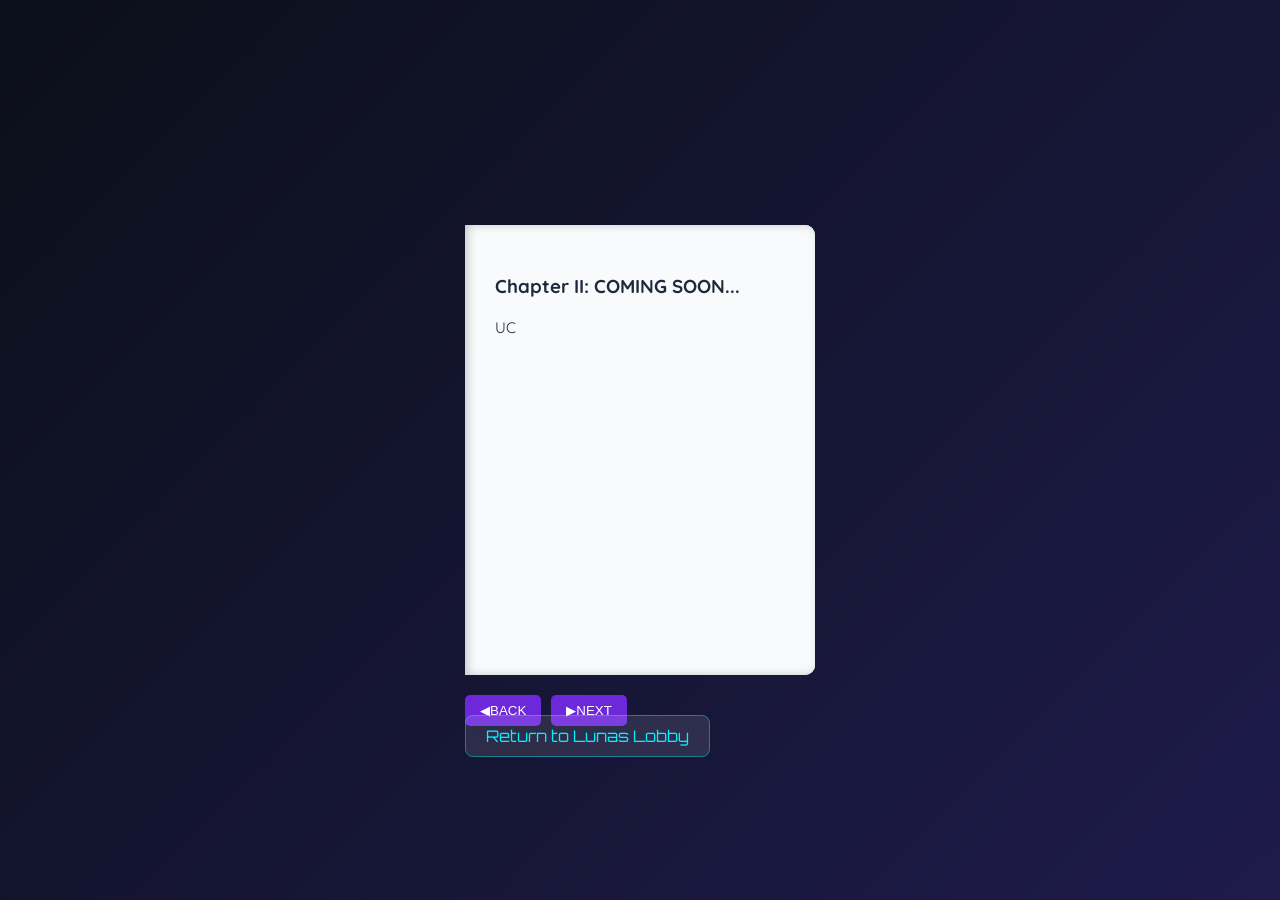
==== novel.html @ 4f5bc336 "Pending changes exported from your codespace" ====
<html>
    <head>
        <meta charset="UTF-8">
        <meta name="viewport" content="width=device-width,initial-scale=1.0">
        <title>  Novel </title>
        <link rel="preconnect" href="https://fonts.googleapis.com">
        <link rel="preconnect" href="https://gstatic.com" crossorigin>
        <link href="https://fonts.googleapis.com/css2?family=Orbitron:wght@700&family=Quicksand:wght@500;700&display=swap" rel="stylesheet">

        <style>
            body{
                background-color: #0b0f19;
                background-image: linear-gradient(135deg, #0b0f19 0%, #1e1b4b 100%);
                font-family: 'Quicksand', sans-serif;
                color: #f3f4f6;
                display: flex;
                flex-direction: column;
                align-items: center;
                justify-content: center;
                min-height: 100vh;
                margin: 0;
                overflow-x: hidden;
            }
            .back-btn{
                margin-top: 20px;
                padding: 10px 20px;
                background: rgba(255,255,255,0.1);
                color: #00f2fe;
                border: 1px solid rgba(0,242,254,0.4);
                border-radius: 8px;
                text-decoration:none;
                font-family: 'Orbitron',sans-serif;
                transition: 0.3s;
            }
            .back-btn:hover{
                background: rgba(0,242,254,0.2);
                box-shadow: 0 0 15px rgba(0,242,254,0.4);
            }
            .book-container{
                position: relative;
                width: 350px;
                height:450px;
                transition: transform 0.5s;
                perspective:1500px;
            } 
            .book{
                width: 100%;
                height: 100%;
                position: relative;
                transform-style: preserve-3d;
                transition: transform 0.5s;
            }
            .page{
                position: absolute;
                width: 100%;
                height:100%;
                top:0;
                left: 0;
                transform-origin: left center;
                transform-style: preserve-3d;
                transition: transform 0.8s cubic-bezier(0.25, 1, 0.5, 1);
                z-index: 1;
            }
            .front, .back{
                position: absolute;
                width: 100%;
                height:100%;
                backface-visibility: hidden;
                padding: 30px;
                box-sizing: border-box;
                border-radius: 0 10px 10px 0;
                box-shadow: inset 3px 0 10px rgba(0,0,0,0.2);
            }
            .front{
                background:#f8fafc;
                color: #1e293b;
               
            }
            .back{
                background:#f8fafc;
                color: #1e293b;
                transform: rotateY(180deg);
                border-radius: 10px 0 0 10px;}
            .cover-front{
                background: linear-gradient(135deg, #4c1d95, #1e1b4b);
                color: #00f2fe;
                border: 2px solid #00f2fe;
                display: flex;
                flex-direction: column;
                justify-content: center;
                align-items: center;
                text-align: center;
            }
            .cover-front h1{font-family: 'Orbitron', sans-serif;}
            .page.flipped{
                transform: rotateY(-180deg);
            }
            .index-list{
                list-style: none;
                padding: 0;
                margin-top: 30px;
            }
            .index-list li{
                margin: 15px 0;
                padding-bottom: 8px;
                border-bottom: 1px dashed #cbd5e1;
            }
            .index-list a{
                color: #6d28d9;
                text-decoration: none;
                font-weight: 700;
            }

            .index-list a:hover{
                color: #00f2fe;
            }
            .novel-text{
                line-height: 1.6;
                font-size: 0.95rem;
            }
            .btn-box{
                display: flex;
                gap: 10px;
                margin-top: 20px;
            }
            .action-btn{
                background: #6d28d9;
                color: white;
                border: none;
                padding: 8px 15px;
                border-radius: 5px;
                cursor: pointer;
            }
        </style>
    </head>
    
    <body>
        <div class="book-container">
            <div class="book" id="novelBook">
                

                <div class="page" id="p1">
                    <div class="front cover-front">
                        <h1> PARALLEL DREAMS</h1>
                        <p> Weekly Novel Series </p>
                        <p style="font-size:0.8rem; opacity:0.7;">
                            Click the book to enter the world</p>
        
                        </div>
                        <div class="back">
                            <h2 style="font-family: 'Orbitron'; color:#4c1d95;">
                                Table of chapters </h2>
                                <ul class="index-list">
                                    <li><a href="#" onclick="goToPage(2)"> Chapter I: Just A Dream</a></li>
                                    <li><a href="#" onclick="goToPage(3)"> Chapter II: Coming soon....</a></li>
                                </ul>


                        
                                </div>
                </div>

                <div class="page" id="p2">
                    <div class="front">
                        <h3> Chapter I: Just A Dream</h3>
                        <p class="novel-text"> It was just a dream.
                            Atleast thats what i though ...
                            I was hanging off from a cliff,holding on to the hand of an unknown boy. "Theia, hold on tight.
                            please dont leave me. Not this time!", I heard him whisper in a weak,trembling voice. I gazed
                            down. Below me was a dark abyss which seemed hungry,ready to devour anything that fell.
                            I tried to hold on to his hand, not because he told me to. But because of my survival instincts. 
                            But my hands couldnt defy gravity. Each second my fingers loosened, bit by bit.


                        </p>
                        </div>

                        <div class="back">
                            <p class="novel-text">  And then..
                            I fell. The distance between me and the unknown boy kept on increasing as continued being engulfed by the 
                            darkness below me. complete darkness, and it vomitted me back to the placewhere i belong - 'REALITY'
                            I woke up,gasping.</p>
                    </div>
            
            </div>
             <div class="page" id="p3">
                    <div class="front">
                        <h3> Chapter II: COMING SOON...</h3>
                        <p class="novel-text"> UC</p>
                        </div>

                        <div class="back">
                            <h3> The End </h3>
                            <p class="novel-text"> Thanks for reading</p>
                    </div>
            
            </div>
            </div><div>

            <div class="btn-box">
                <button class="action-btn" onclick="prevPage()">
                   ◀BACK  </button>
                 <button class="action-btn" onclick="nextPage()">
                    ▶NEXT </button>
                   </div>

         <a href="index.html" class="back-btn"> Return to Lunas Lobby</a>
         <script>
           let currentLoc=1;
           let maxLoc=4;
           
           const p1= document.getElementById("p1");
           const p2= document.getElementById("p2");
        
           const p3= document.getElementById("p3");
           const book= document.getElementById("novelBook");

           function openBook(){
            book.style.transform="translateX(50%)";
           }
           function closeBook(isAtStart){
            if(isAtStart){
                book.style.transform="translateX(0%)";
            }else{
                book.style.transform="translateX(100%)";
            }
           }
           function nextPage(){
            if(currentLoc<maxLoc){
                switch(currentLoc){
                    case 1:
                    openBook();
                    p1.classList.add("flipped");
                    p1.style.zIndex=1;
                    break;
                    case 2:
                    p2.classList.add("flipped");
                    p2.style.zIndex=2;
                    break;
                    case 3:
                    p3.classList.add("flipped");
                    closeBook(false);
                    break;
                }
                currentLoc++;
            }
           }



            function prevPage(){
            if(currentLoc>1){
                switch(currentLoc){
                    case 2:
                    closeBook(true);
                    p1.classList.remove("flipped");
                    p1.style.zIndex=3;
                    break;
                    case 3:
                    p2.classList.remove("flipped");
                    p2.style.zIndex=2;
                    break;
                    case 4:
                    openBook()
                    p3.classList.remove("flipped");
                    p3.style.zIndex=1;
                    break;
                }
                currentLoc--;
            }
           }

           function goToPage(pageIndex){
            event.preventDefault();
            while(currentLoc<pageIndex){
                nextPage();
            }
            while(currentLoc>pageIndex){
                prevPage();
            }

           }
           p1.addEventListener("click", function(e){
            if(currentLoc===1)nextPage();
           });

           
            </script>



        </body>
        </html>
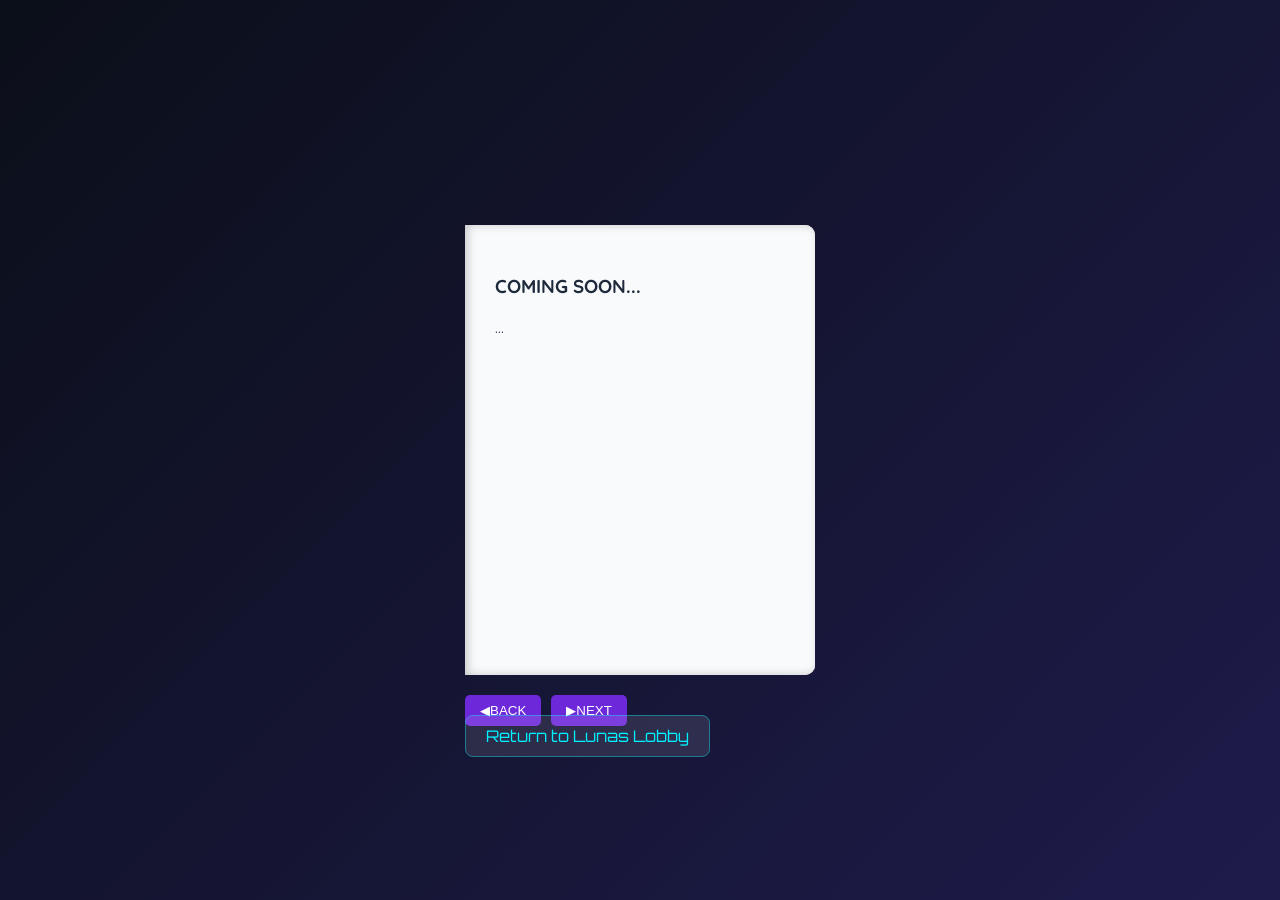
==== commit 73600f4c: "Added site image to README and updated CSS properties" ====
--- a/novel.html
+++ b/novel.html
@@ -82,9 +82,10 @@
                 transform: rotateY(180deg);
                 border-radius: 10px 0 0 10px;}
             .cover-front{
-                background: linear-gradient(135deg, #4c1d95, #1e1b4b);
-                color: #00f2fe;
-                border: 2px solid #00f2fe;
+                background: linear-gradient(135deg, #e1fa40, #f030a4);
+                color: #011516;
+                text-shadow:0 2px #4c1d95;
+                border: 2px solid #f356ce;
                 display: flex;
                 flex-direction: column;
                 justify-content: center;
@@ -185,8 +186,8 @@
             </div>
              <div class="page" id="p3">
                     <div class="front">
-                        <h3> Chapter II: COMING SOON...</h3>
-                        <p class="novel-text"> UC</p>
+                        <h3> COMING SOON...</h3>
+                        <p class="novel-text"> ...</p>
                         </div>
 
                         <div class="back">
